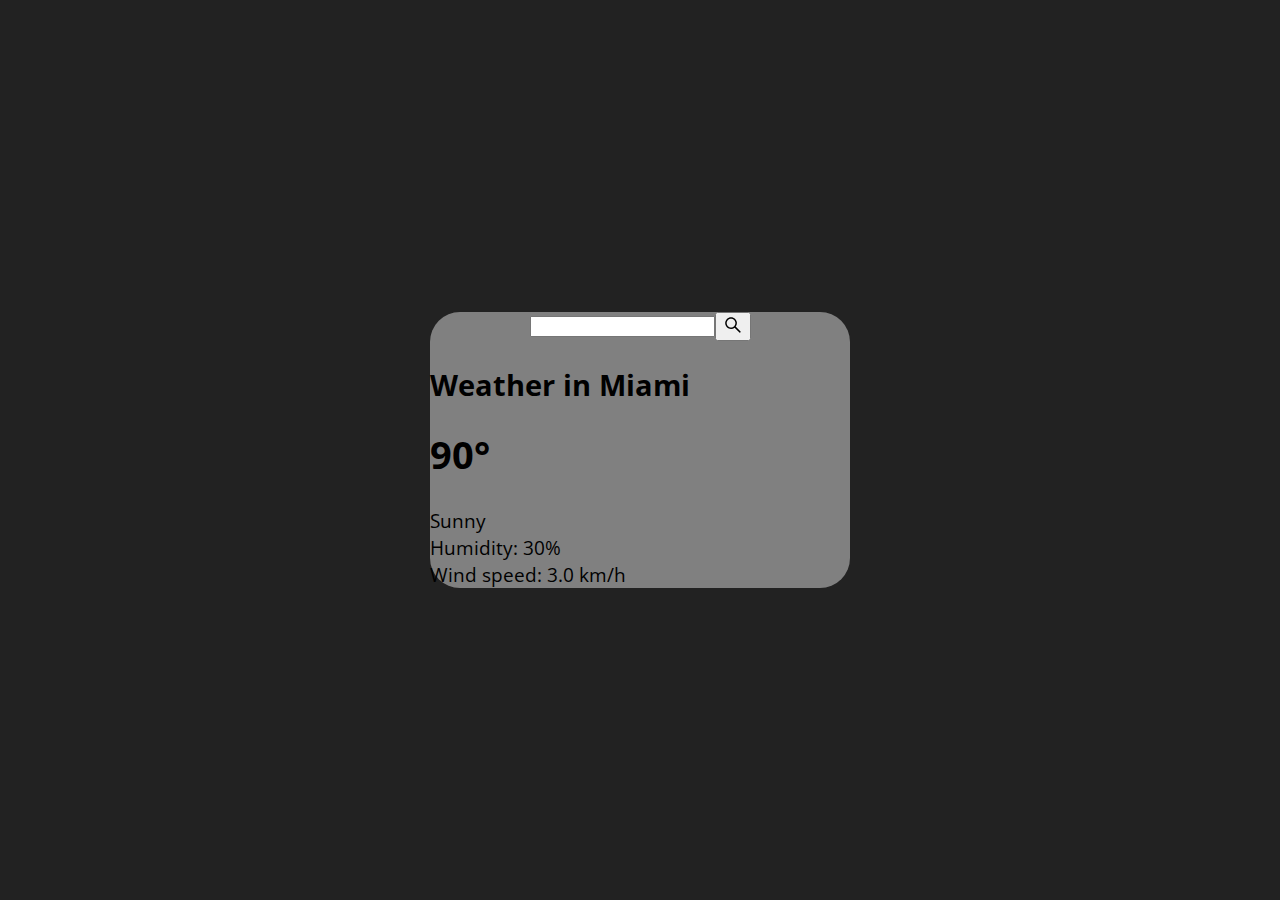
==== index.html @ e8c94988 "Add files via upload" ====
<!DOCTYPE html>
<html lang="en">
<head>
    <meta charset="UTF-8">
    <meta name="viewport" content="width=device-width, initial-scale=1.0">
    <title>Rods Weather Report</title>
    <link rel="preconnect" href="https://fonts.gstatic.com" crossorigin>
    <link href="https://fonts.googleapis.com/css2?family=Open+Sans&display=swap" rel="stylesheet">
    <link rel="stylesheet" href="./styles.css">
    <script src="./script.js"></script>
</head>
<body>
    <div class="card">
        <div class="search">
            <input type="text" class="search-bar">
            <button><svg stroke="currentColor" fill="currentColor" stroke-width="0" viewBox="0 0 1024 1024" height="1.5em" 
                width="1.5em" xmlns="http://www.w3.org/2000/svg"><path d="M909.6 854.5L649.9 594.8C690.2 542.7 712 479 712 412c0-80.2-31.3-155.4-87.9-212.1-56.6-56.7-132-87.9-212.1-87.9s-155.5 31.3-212.1 87.9C143.2 256.5 112 331.8 112 412c0 80.1 31.3 155.5 87.9 212.1C256.5 680.8 331.8 712 412 712c67 0 130.6-21.8 182.7-62l259.7 259.6a8.2 8.2 0 0 0 11.6 0l43.6-43.5a8.2 8.2 0 0 0 0-11.6zM570.4 570.4C528 612.7 471.8 636 412 636s-116-23.3-158.4-65.6C211.3 528 188 471.8 188 412s23.3-116.1 65.6-158.4C296 211.3 352.2 188 412 188s116.1 23.2 158.4 65.6S636 352.2 636 412s-23.3 116.1-65.6 158.4z">
            </path>
        </svg></button>
        </div>
        <div class="weather">
            <h2 class="city">Weather in Miami</h2>
            <h1 class="temp"> 90°</h1>
            <img src="" alt="" class="icon" />
            <div class="description">Sunny</div>
            <div class="humidity">Humidity: 30%</div>
            <div class="wind">Wind speed: 3.0 km/h</div>
        </div>
    </div>
</body>
</html>
---- styles.css ----
body {
    display: flex;
    justify-content: center;
    align-items: center;
    height: 100vh;
    margin: 0;
    background: #222;
    font-family: 'Open Sans', sans-serif;
background-image: url('https://source.unsplash.com/1600x900/?highway');
font-size: 120%;
}

.card {
    background: gray;
    color:black
    padding: 2em;
    border-radius: 30px;
    width: 100%;
    max-width: 420px;
    margin: 1em;
}

h1.temp {
    margin: 0;
}

.search{
    display: flex;
    align-items: center;
    justify-content: center;
}
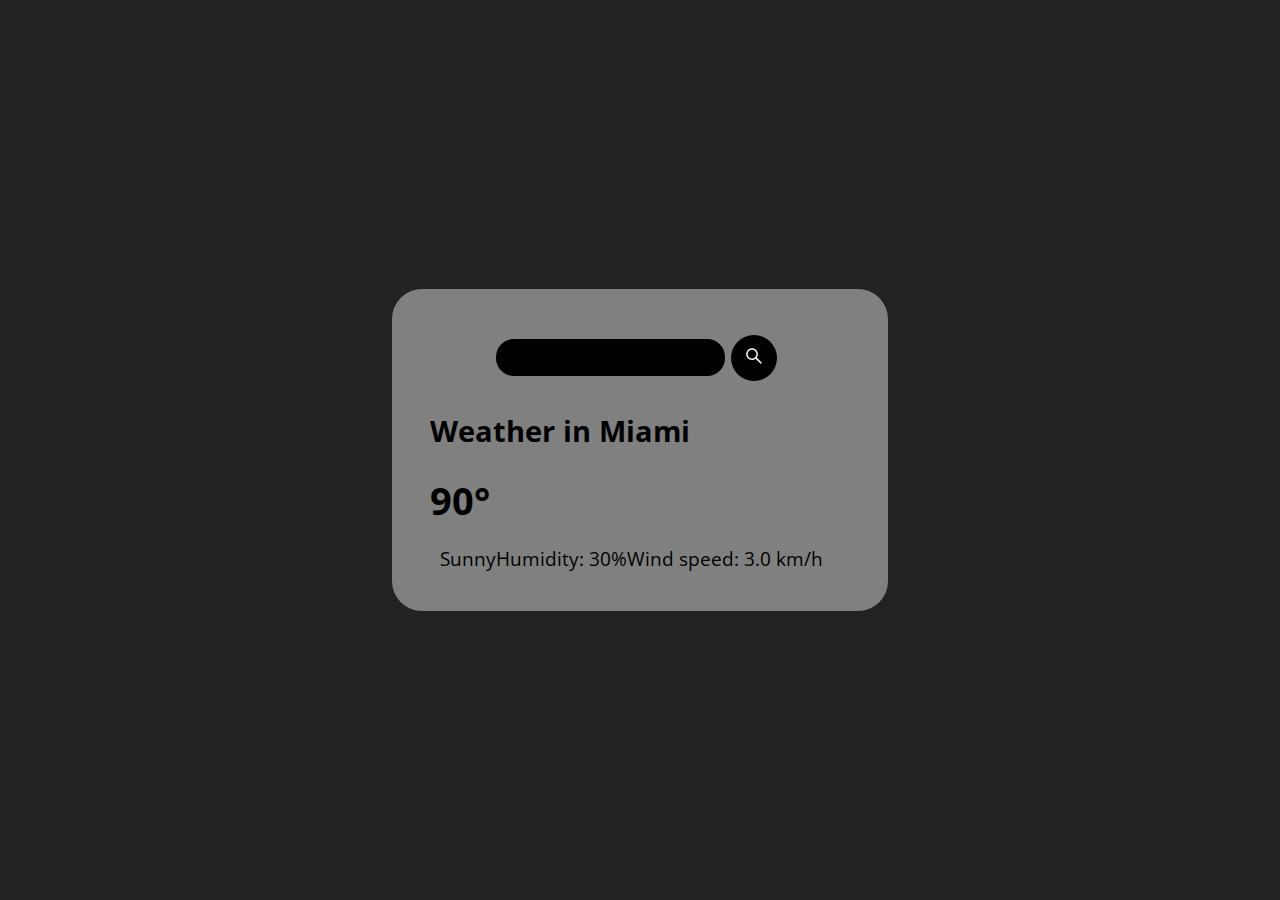
==== commit ca3c85ef: "started over and entered code for css, js, and index" ====
--- a/index.html
+++ b/index.html
@@ -7,7 +7,7 @@
     <link rel="preconnect" href="https://fonts.gstatic.com" crossorigin>
     <link href="https://fonts.googleapis.com/css2?family=Open+Sans&display=swap" rel="stylesheet">
     <link rel="stylesheet" href="./styles.css">
-    <script src="./script.js"></script>
+    <script src="./script.js" defer></script>
 </head>
 <body>
     <div class="card">
@@ -21,8 +21,10 @@
         <div class="weather">
             <h2 class="city">Weather in Miami</h2>
             <h1 class="temp"> 90°</h1>
+            <div class="flex">
             <img src="" alt="" class="icon" />
             <div class="description">Sunny</div>
+            
             <div class="humidity">Humidity: 30%</div>
             <div class="wind">Wind speed: 3.0 km/h</div>
         </div>
@@ -30,3 +32,4 @@
 </body>
 </html>
 
+
--- a/styles.css
+++ b/styles.css
@@ -12,7 +12,7 @@
 
 .card {
     background: gray;
-    color:black
+    color:black;
     padding: 2em;
     border-radius: 30px;
     width: 100%;
@@ -20,12 +20,52 @@
     margin: 1em;
 }
 
-h1.temp {
-    margin: 0;
-}
-
 .search{
     display: flex;
     align-items: center;
     justify-content: center;
+}
+
+button {
+    margin: 0.5em;
+    border-radius: 50%;
+    border: none;
+    height: 46px;
+    width: 46px;
+    outline: none;
+    background: black;
+    color: white;
+    cursor: pointer;
+    transition: 0.2s ease-in-out;
+}
+
+input.search-bar {
+    border: none;
+    outline: none;
+    padding: 0.5em 1em;
+    border-radius: 18px;
+    background: black;
+    color: white;
+    font-family: inherit;
+    font-size: 80%;
+}
+
+button:hover {
+    background: silver;
+}
+
+
+
+h1.temp {
+    margin: 0;
+    margin-bottom: 0.5em;
+}
+.flex{
+    display: flex;
+    align-items: center;
+}
+
+.description {
+    text-transform: capitalize;
+    margin-left: 10px;
 }